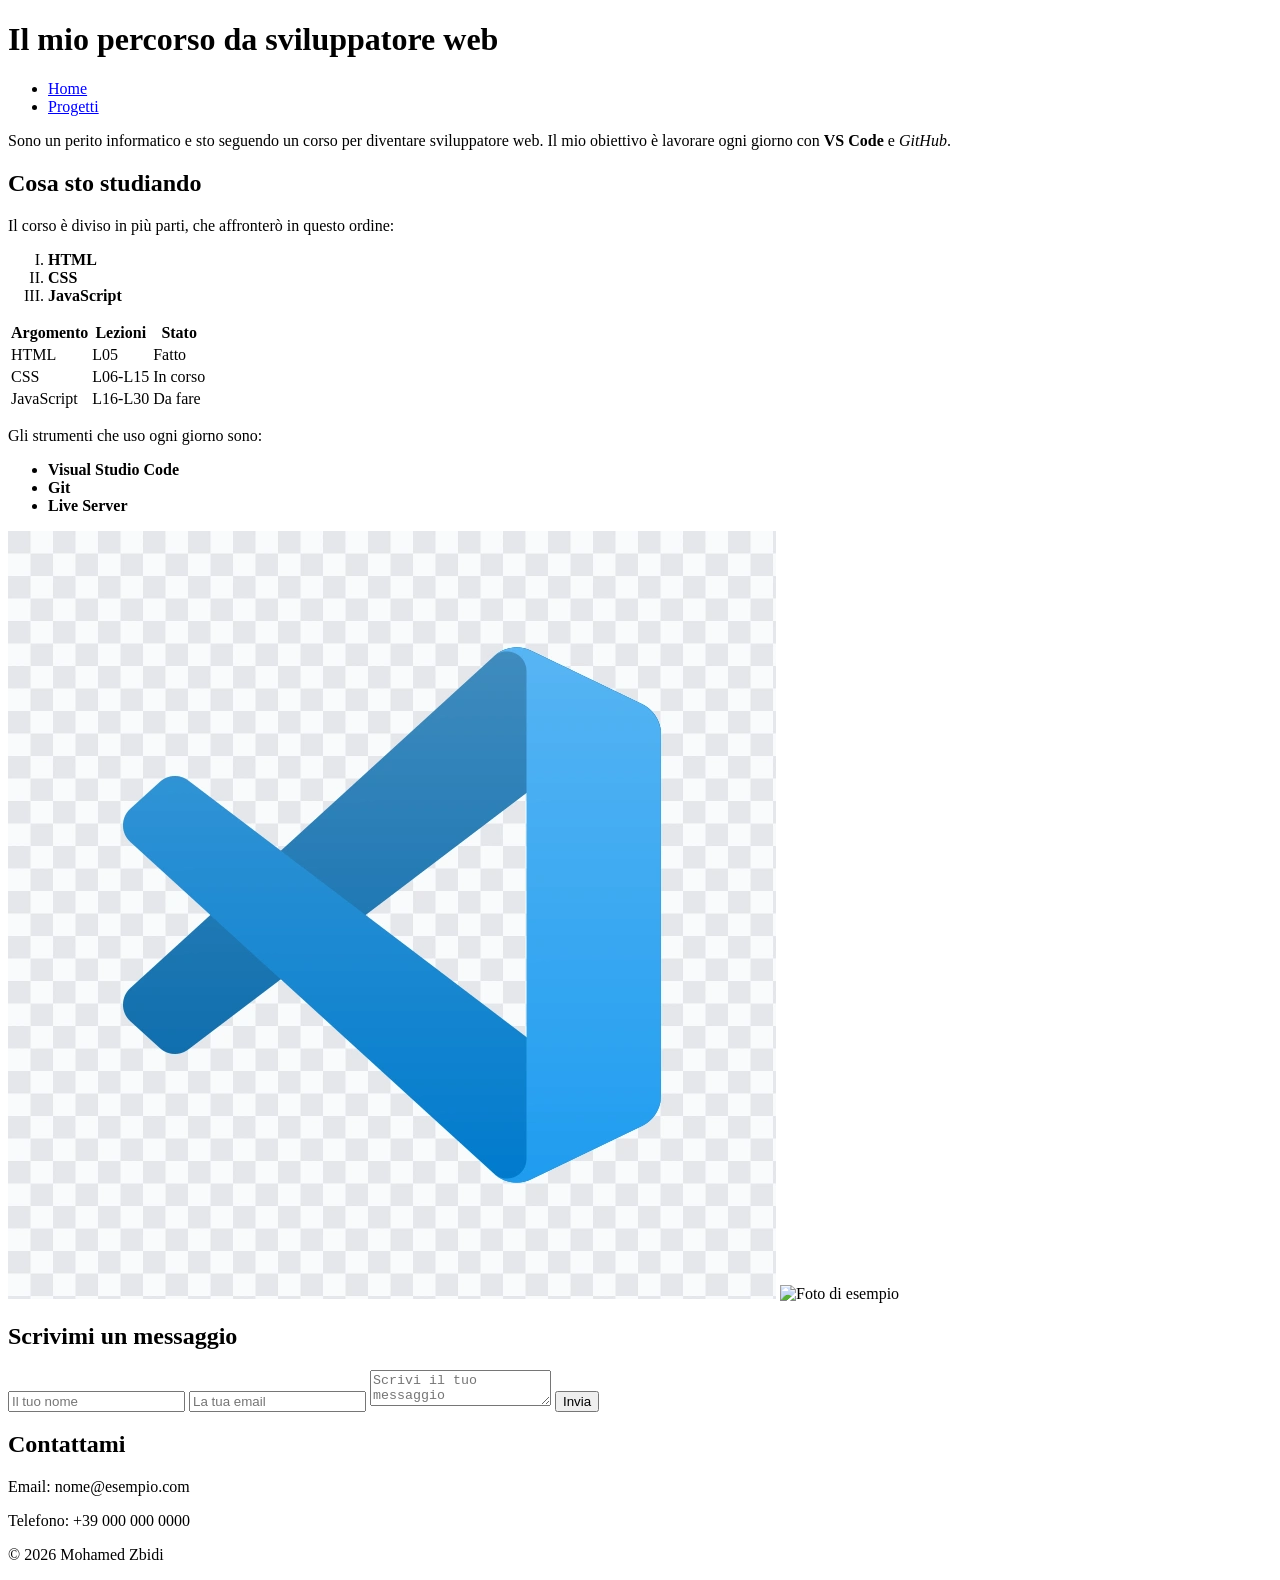
==== index.html @ 5e92aa9d "feat: add projects page and navigation" ====
<!DOCTYPE html>
<html lang="it">
<head>
    <meta charset="UTF-8">
    <meta name="viewport" content="width=device-width, initial-scale=1.0">
    <title>Il mio percorso</title>
</head>
<body>
<header>
    <h1>Il mio percorso da sviluppatore web</h1>
    <nav>
        <ul>
            <li><a href="index.html">Home</a></li>
            <li><a href="progetti.html">Progetti</a></li>
        </ul>
    </nav>
</header>
<main>
    <p>Sono un perito informatico e sto seguendo un corso per diventare sviluppatore web. Il mio obiettivo è lavorare ogni giorno con <strong>VS Code</strong> e <i>GitHub</i>.</p>
    
    <h2>Cosa sto studiando</h2>

    <p>Il corso è diviso in più parti, che affronterò in questo ordine:</p>

    <ol type="I">
        <li><strong>HTML</strong></li>
        <li><strong>CSS</strong></li>
        <li><strong>JavaScript</strong></li>
    </ol>
    <table>
        <tr>
            <th>Argomento</th>
            <th>Lezioni</th>
            <th>Stato</th>
        </tr>
        <tr>
            <td>HTML</td>
            <td>L05</td>
            <td>Fatto</td>
        </tr>
        <tr>
            <td>CSS</td>
            <td>L06-L15</td>
            <td>In corso</td>
        </tr>
        <tr>
            <td>JavaScript</td>
            <td>L16-L30</td>
            <td>Da fare</td>
        </tr>
    </table>
    <p>Gli strumenti che uso ogni giorno sono:</p>

    <ul>
        <li><strong>Visual Studio Code</strong></li>
        <li><strong>Git</strong></li>
        <li><strong>Live Server</strong></li>
    </ul>
    <img src="./img/visual-studio-code-logo.webp" alt="Logo di Visual Studio Code">
    <img src="https://picsum.photos/300/200" alt="Foto di esempio">
    <section>
        <h2>Scrivimi un messaggio</h2>
        <form>    
            <input type="text" placeholder="Il tuo nome">
            <input type="email" placeholder="La tua email">
            <textarea placeholder="Scrivi il tuo messaggio"></textarea>
            <button type="submit">Invia</button>
        </form>
    </section>
</main>
<footer>
    <h2>Contattami</h2>
    <p>Email: nome@esempio.com</p>
    <p>Telefono: +39 000 000 0000</p>
    <p>© 2026 Mohamed Zbidi</p>
</footer>
</body>
</html>
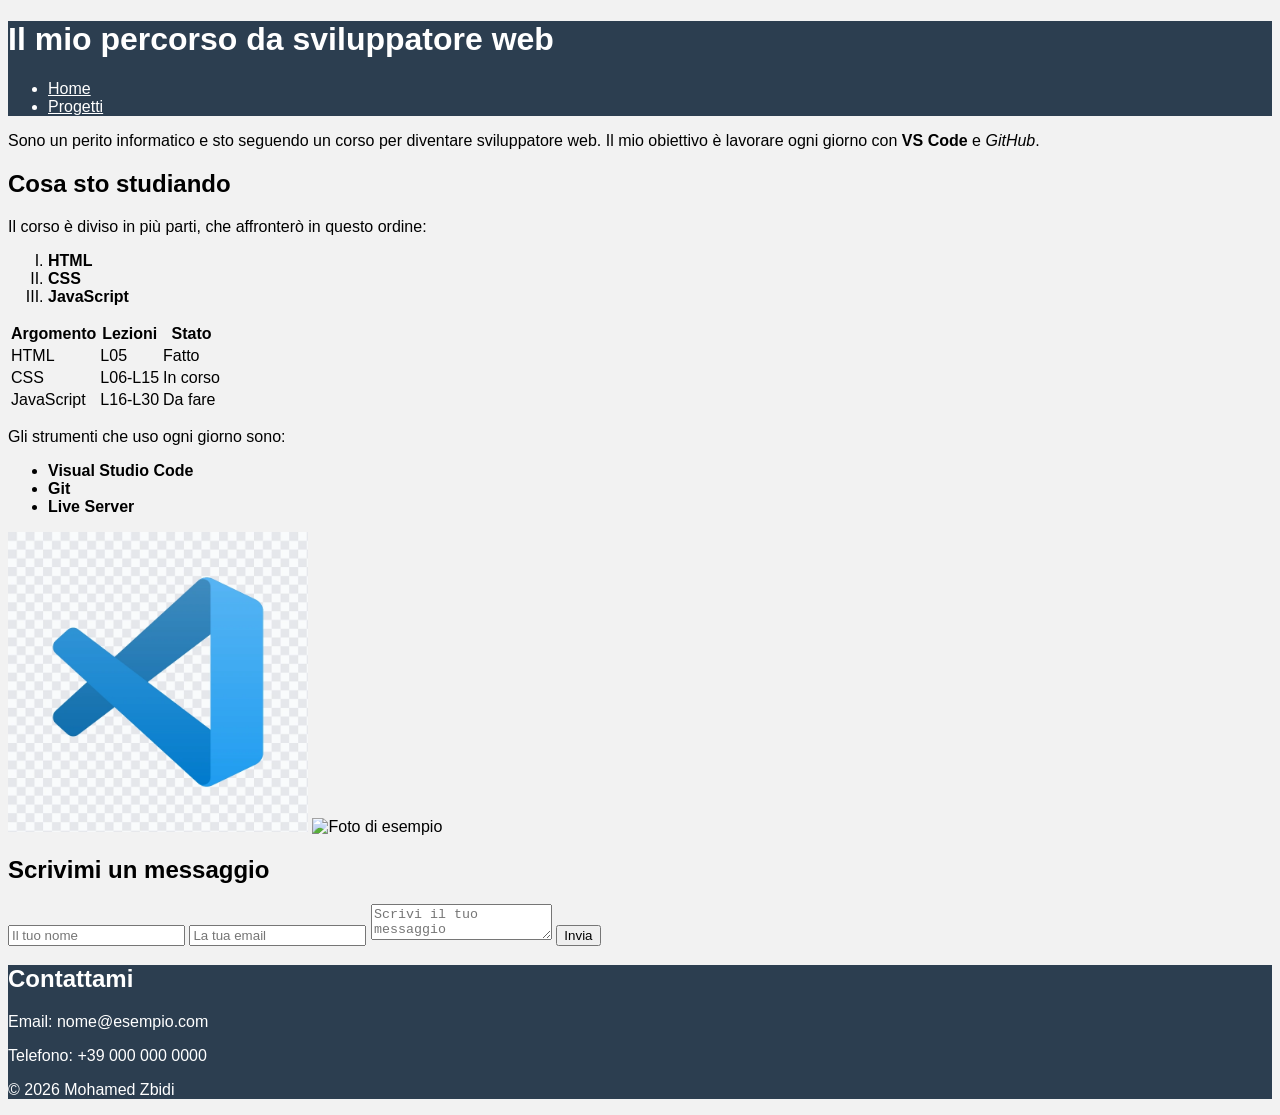
==== commit 59f2bb07: "feat: add base page styles and projects page footer" ====
--- a/index.html
+++ b/index.html
@@ -1,78 +1,106 @@
 <!DOCTYPE html>
 <html lang="it">
+
+<!-- =========================================================
+     htmlcss-pagina-libera – index.html (homepage)
+     Esercizio del prof del 20/09: pagina libera
+     Fase I: struttura HTML · Fase II: stile CSS
+     ========================================================= -->
+
 <head>
     <meta charset="UTF-8">
     <meta name="viewport" content="width=device-width, initial-scale=1.0">
     <title>Il mio percorso</title>
+    <!-- External CSS: lo stesso file è collegato anche in progetti.html -->
+    <link rel="stylesheet" href="./css/style.css">
 </head>
+
 <body>
-<header>
-    <h1>Il mio percorso da sviluppatore web</h1>
-    <nav>
+    <!-- HEADER: titolo principale (h1) e menu di navigazione (nav > ul > li > a) -->
+    <header>
+        <h1>Il mio percorso da sviluppatore web</h1>
+        <nav>
+            <ul>
+                <li><a href="index.html">Home</a></li>
+                <li><a href="progetti.html">Progetti</a></li>
+            </ul>
+        </nav>
+    </header>
+
+    <!-- MAIN: il contenuto della pagina -->
+    <main>
+        <!-- Presentazione: testo con strong (grassetto) e i (corsivo) -->
+        <p>Sono un perito informatico e sto seguendo un corso per diventare sviluppatore web. Il mio obiettivo è
+            lavorare ogni giorno con <strong>VS Code</strong> e <i>GitHub</i>.</p>
+
+        <h2>Cosa sto studiando</h2>
+
+        <p>Il corso è diviso in più parti, che affronterò in questo ordine:</p>
+
+        <!-- Lista ordinata con numeri romani (type="I") -->
+        <ol type="I">
+            <li><strong>HTML</strong></li>
+            <li><strong>CSS</strong></li>
+            <li><strong>JavaScript</strong></li>
+        </ol>
+
+        <!-- Tabella: tr = riga, th = cella di intestazione, td = cella normale -->
+        <table>
+            <tr>
+                <th>Argomento</th>
+                <th>Lezioni</th>
+                <th>Stato</th>
+            </tr>
+            <tr>
+                <td>HTML</td>
+                <td>L05</td>
+                <td>Fatto</td>
+            </tr>
+            <tr>
+                <td>CSS</td>
+                <td>L06-L15</td>
+                <td>In corso</td>
+            </tr>
+            <tr>
+                <td>JavaScript</td>
+                <td>L16-L30</td>
+                <td>Da fare</td>
+            </tr>
+        </table>
+
+        <p>Gli strumenti che uso ogni giorno sono:</p>
+
+        <!-- Lista non ordinata -->
         <ul>
-            <li><a href="index.html">Home</a></li>
-            <li><a href="progetti.html">Progetti</a></li>
+            <li><strong>Visual Studio Code</strong></li>
+            <li><strong>Git</strong></li>
+            <li><strong>Live Server</strong></li>
         </ul>
-    </nav>
-</header>
-<main>
-    <p>Sono un perito informatico e sto seguendo un corso per diventare sviluppatore web. Il mio obiettivo è lavorare ogni giorno con <strong>VS Code</strong> e <i>GitHub</i>.</p>
-    
-    <h2>Cosa sto studiando</h2>
 
-    <p>Il corso è diviso in più parti, che affronterò in questo ordine:</p>
+        <!-- Immagini: una LOCALE (relative path) e una REMOTA (absolute URL)
+             Ticket #4: class="page-img" su tutte e due → stessa larghezza nel CSS -->
+        <img src="./img/visual-studio-code-logo.webp" alt="Logo di Visual Studio Code" class="page-img">
+        <img src="https://picsum.photos/300/200" alt="Foto di esempio" class="page-img">
 
-    <ol type="I">
-        <li><strong>HTML</strong></li>
-        <li><strong>CSS</strong></li>
-        <li><strong>JavaScript</strong></li>
-    </ol>
-    <table>
-        <tr>
-            <th>Argomento</th>
-            <th>Lezioni</th>
-            <th>Stato</th>
-        </tr>
-        <tr>
-            <td>HTML</td>
-            <td>L05</td>
-            <td>Fatto</td>
-        </tr>
-        <tr>
-            <td>CSS</td>
-            <td>L06-L15</td>
-            <td>In corso</td>
-        </tr>
-        <tr>
-            <td>JavaScript</td>
-            <td>L16-L30</td>
-            <td>Da fare</td>
-        </tr>
-    </table>
-    <p>Gli strumenti che uso ogni giorno sono:</p>
+        <!-- Sezione contatti con form: input, textarea, button -->
+        <section>
+            <h2>Scrivimi un messaggio</h2>
+            <form>
+                <input type="text" placeholder="Il tuo nome">
+                <input type="email" placeholder="La tua email">
+                <textarea placeholder="Scrivi il tuo messaggio"></textarea>
+                <button type="submit">Invia</button>
+            </form>
+        </section>
+    </main>
 
-    <ul>
-        <li><strong>Visual Studio Code</strong></li>
-        <li><strong>Git</strong></li>
-        <li><strong>Live Server</strong></li>
-    </ul>
-    <img src="./img/visual-studio-code-logo.webp" alt="Logo di Visual Studio Code">
-    <img src="https://picsum.photos/300/200" alt="Foto di esempio">
-    <section>
-        <h2>Scrivimi un messaggio</h2>
-        <form>    
-            <input type="text" placeholder="Il tuo nome">
-            <input type="email" placeholder="La tua email">
-            <textarea placeholder="Scrivi il tuo messaggio"></textarea>
-            <button type="submit">Invia</button>
-        </form>
-    </section>
-</main>
-<footer>
-    <h2>Contattami</h2>
-    <p>Email: nome@esempio.com</p>
-    <p>Telefono: +39 000 000 0000</p>
-    <p>© 2026 Mohamed Zbidi</p>
-</footer>
+    <!-- FOOTER: contatti e copyright (dati finti: il repo è pubblico) -->
+    <footer>
+        <h2>Contattami</h2>
+        <p>Email: nome@esempio.com</p>
+        <p>Telefono: +39 000 000 0000</p>
+        <p>© 2026 Mohamed Zbidi</p>
+    </footer>
 </body>
+
 </html>
--- a/css/style.css
+++ b/css/style.css
@@ -0,0 +1,43 @@
+/* =========================================================
+   htmlcss-pagina-libera – Fase II: stile della pagina
+   Metodo del prof: obiettivo → selezione (tag, .classe, #id) → regola
+   ========================================================= */
+
+/* TICKET #1 – Tutta la pagina
+   Obiettivo: font senza grazie e sfondo grigio chiaro.
+   Selezione: type selector "body" (NON "*"), così i figli
+   EREDITANO il font (inheritance).
+   Font stack: arial, se manca → sans-serif (fallback). */
+body {
+    background-color: #f2f2f2;
+    font-family: arial, sans-serif;
+}
+
+/* TICKET #2 e #3 – Header e footer
+   Obiettivo: sfondo blu scuro e testo bianco.
+   Selezione: selector list con la VIRGOLA (header E footer),
+   una sola regola per due elementi → principio DRY. */
+header,
+footer {
+    background-color: #2c3e50;
+    color: #fff;
+}
+
+/* TICKET #2b – I link dell'header
+   Obiettivo: link bianchi.
+   Perché serve: il browser dà ai link un colore DIRETTO (blu)
+   con lo user agent stylesheet, quindi il bianco dell'header
+   non viene ereditato.
+   Selezione: descendant combinator con lo SPAZIO → le "a" DENTRO l'header. */
+header a {
+    color: #fff;
+}
+
+/* TICKET #4 – Le due immagini (logo e foto)
+   Obiettivo: stessa larghezza, 300px.
+   Selezione: class selector ".page-img" (class nell'HTML su tutti e due gli img),
+   class perché gli elementi sono DUE (id = uno solo).
+   width = misura esatta; max-width = solo un limite massimo. */
+.page-img {
+    width: 300px;
+}
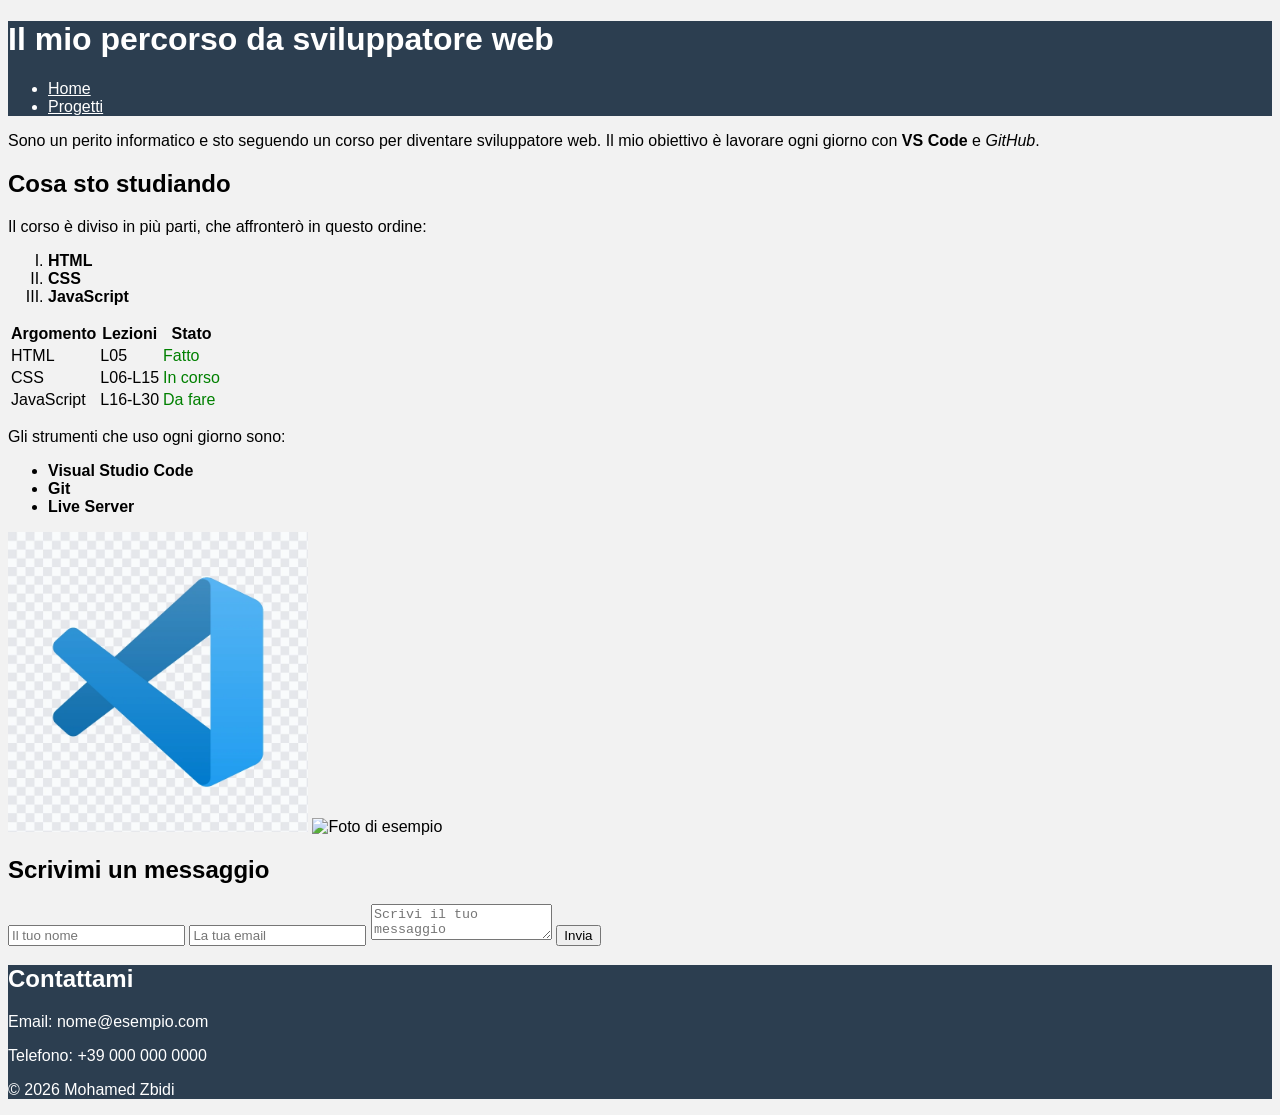
==== commit 4277ee2b: "feat: add status and contact section styles" ====
--- a/index.html
+++ b/index.html
@@ -44,7 +44,9 @@
             <li><strong>JavaScript</strong></li>
         </ol>
 
-        <!-- Tabella: tr = riga, th = cella di intestazione, td = cella normale -->
+        <!-- Tabella: tr = riga, th = cella di intestazione, td = cella normale
+             Ticket #5: class="status" SOLO sulle tre celle dello stato,
+             NON sull'intestazione "Stato" (th) → testo verde nel CSS -->
         <table>
             <tr>
                 <th>Argomento</th>
@@ -54,17 +56,17 @@
             <tr>
                 <td>HTML</td>
                 <td>L05</td>
-                <td>Fatto</td>
+                <td class="status">Fatto</td>
             </tr>
             <tr>
                 <td>CSS</td>
                 <td>L06-L15</td>
-                <td>In corso</td>
+                <td class="status">In corso</td>
             </tr>
             <tr>
                 <td>JavaScript</td>
                 <td>L16-L30</td>
-                <td>Da fare</td>
+                <td class="status">Da fare</td>
             </tr>
         </table>
 
@@ -82,8 +84,10 @@
         <img src="./img/visual-studio-code-logo.webp" alt="Logo di Visual Studio Code" class="page-img">
         <img src="https://picsum.photos/300/200" alt="Foto di esempio" class="page-img">
 
-        <!-- Sezione contatti con form: input, textarea, button -->
-        <section>
+        <!-- Sezione contatti con form: input, textarea, button
+             Ticket #6: id="contact" sulla SECTION (non sul form), perché
+             deve comprendere anche il titolo h2 → sfondo bianco e bordo nel CSS -->
+        <section id="contact">
             <h2>Scrivimi un messaggio</h2>
             <form>
                 <input type="text" placeholder="Il tuo nome">
--- a/css/style.css
+++ b/css/style.css
@@ -9,8 +9,8 @@
    EREDITANO il font (inheritance).
    Font stack: arial, se manca → sans-serif (fallback). */
 body {
-    background-color: #f2f2f2;
-    font-family: arial, sans-serif;
+   background-color: #f2f2f2;
+   font-family: arial, sans-serif;
 }
 
 /* TICKET #2 e #3 – Header e footer
@@ -19,8 +19,8 @@
    una sola regola per due elementi → principio DRY. */
 header,
 footer {
-    background-color: #2c3e50;
-    color: #fff;
+   background-color: #2c3e50;
+   color: #fff;
 }
 
 /* TICKET #2b – I link dell'header
@@ -30,7 +30,7 @@
    non viene ereditato.
    Selezione: descendant combinator con lo SPAZIO → le "a" DENTRO l'header. */
 header a {
-    color: #fff;
+   color: #fff;
 }
 
 /* TICKET #4 – Le due immagini (logo e foto)
@@ -39,5 +39,26 @@
    class perché gli elementi sono DUE (id = uno solo).
    width = misura esatta; max-width = solo un limite massimo. */
 .page-img {
-    width: 300px;
-}+   width: 300px;
+}
+
+/* TICKET #5 – Le celle dello "Stato" nella tabella
+   Obiettivo: testo verde su "Fatto", "In corso", "Da fare".
+   Selezione: class selector ".status" (PUNTO = class),
+   class perché le celle sono TRE.
+   L'intestazione "Stato" (th) NON ha la class: resta nera.
+   Nome: descrive COSA sono le celle (lo stato), non il colore. */
+.status {
+   color: green;
+}
+
+/* TICKET #6 – La sezione dei contatti
+   Obiettivo: sfondo bianco e bordo grigio chiaro intorno a
+   tutta la sezione, titolo "Scrivimi un messaggio" compreso.
+   Selezione: id selector "#contact" (CANCELLETTO = id),
+   id perché nella pagina c'è UNA sola sezione contatti.
+   L'id è sulla section e non sul form, perché il titolo h2
+   sta nella section ma FUORI dal form.
+   Bordo: servono spessore + tipo di linea + colore,
+   senza il tipo di linea il bordo non compare (default: none). */
+#contact {
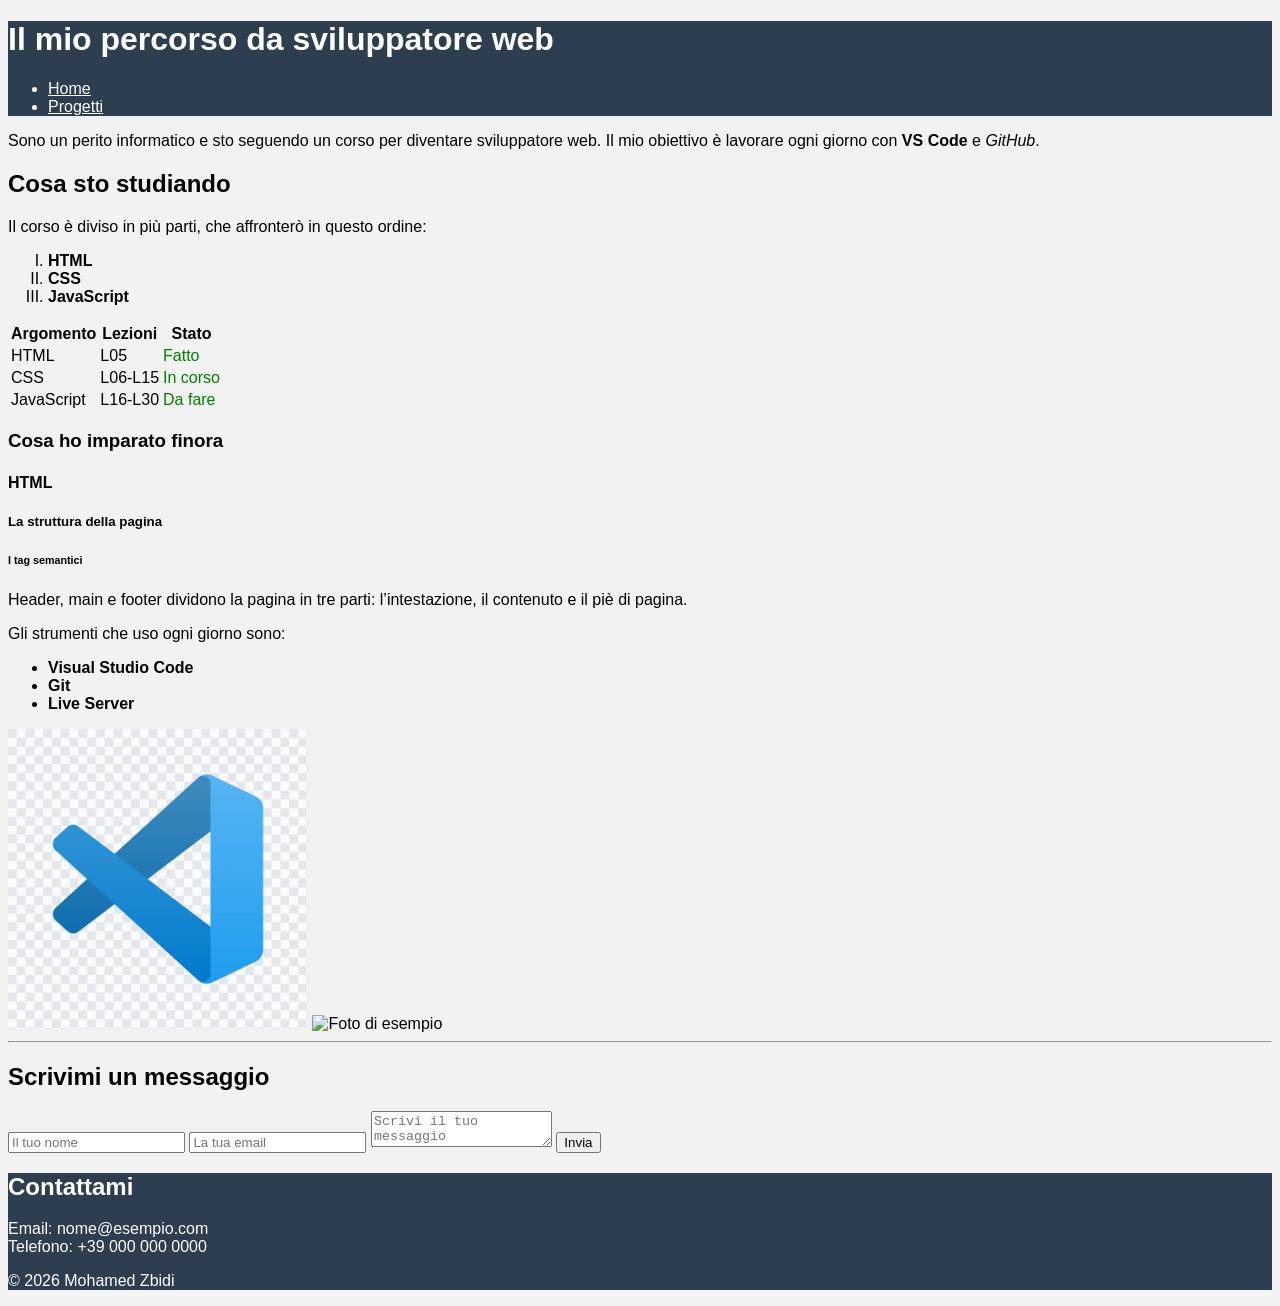
==== commit 11977acc: "feat: add headings, line break and thematic break" ====
--- a/index.html
+++ b/index.html
@@ -70,6 +70,16 @@
             </tr>
         </table>
 
+        <!-- Ticket #7: titoli da h3 a h6 (headings)
+             Parte da h3 perché sta dentro la sezione "Cosa sto studiando" (h2).
+             Gerarchia: ogni livello è dentro quello prima, nessun livello saltato.
+             Il tag indica l'IMPORTANZA, la grandezza si cambia con il CSS. -->
+        <h3>Cosa ho imparato finora</h3>
+        <h4>HTML</h4>
+        <h5>La struttura della pagina</h5>
+        <h6>I tag semantici</h6>
+        <p>Header, main e footer dividono la pagina in tre parti: l’intestazione, il contenuto e il piè di pagina.</p>
+
         <p>Gli strumenti che uso ogni giorno sono:</p>
 
         <!-- Lista non ordinata -->
@@ -83,6 +93,11 @@
              Ticket #4: class="page-img" su tutte e due → stessa larghezza nel CSS -->
         <img src="./img/visual-studio-code-logo.webp" alt="Logo di Visual Studio Code" class="page-img">
         <img src="https://picsum.photos/300/200" alt="Foto di esempio" class="page-img">
+
+        <!-- Ticket #8: hr = thematic break (void element)
+             Separa la parte sul mio PERCORSO dalla parte dei CONTATTI:
+             segna un cambio di argomento, non serve per fare spazio. -->
+        <hr>
 
         <!-- Sezione contatti con form: input, textarea, button
              Ticket #6: id="contact" sulla SECTION (non sul form), perché
@@ -98,11 +113,12 @@
         </section>
     </main>
 
-    <!-- FOOTER: contatti e copyright (dati finti: il repo è pubblico) -->
+    <!-- FOOTER: contatti e copyright (dati finti: il repo è pubblico)
+         Ticket #8: email e telefono in UN solo paragrafo con <br> (line break),
+         perché sono la STESSA informazione; il copyright è un paragrafo a parte. -->
     <footer>
         <h2>Contattami</h2>
-        <p>Email: nome@esempio.com</p>
-        <p>Telefono: +39 000 000 0000</p>
+        <p>Email: nome@esempio.com<br>Telefono: +39 000 000 0000</p>
         <p>© 2026 Mohamed Zbidi</p>
     </footer>
 </body>
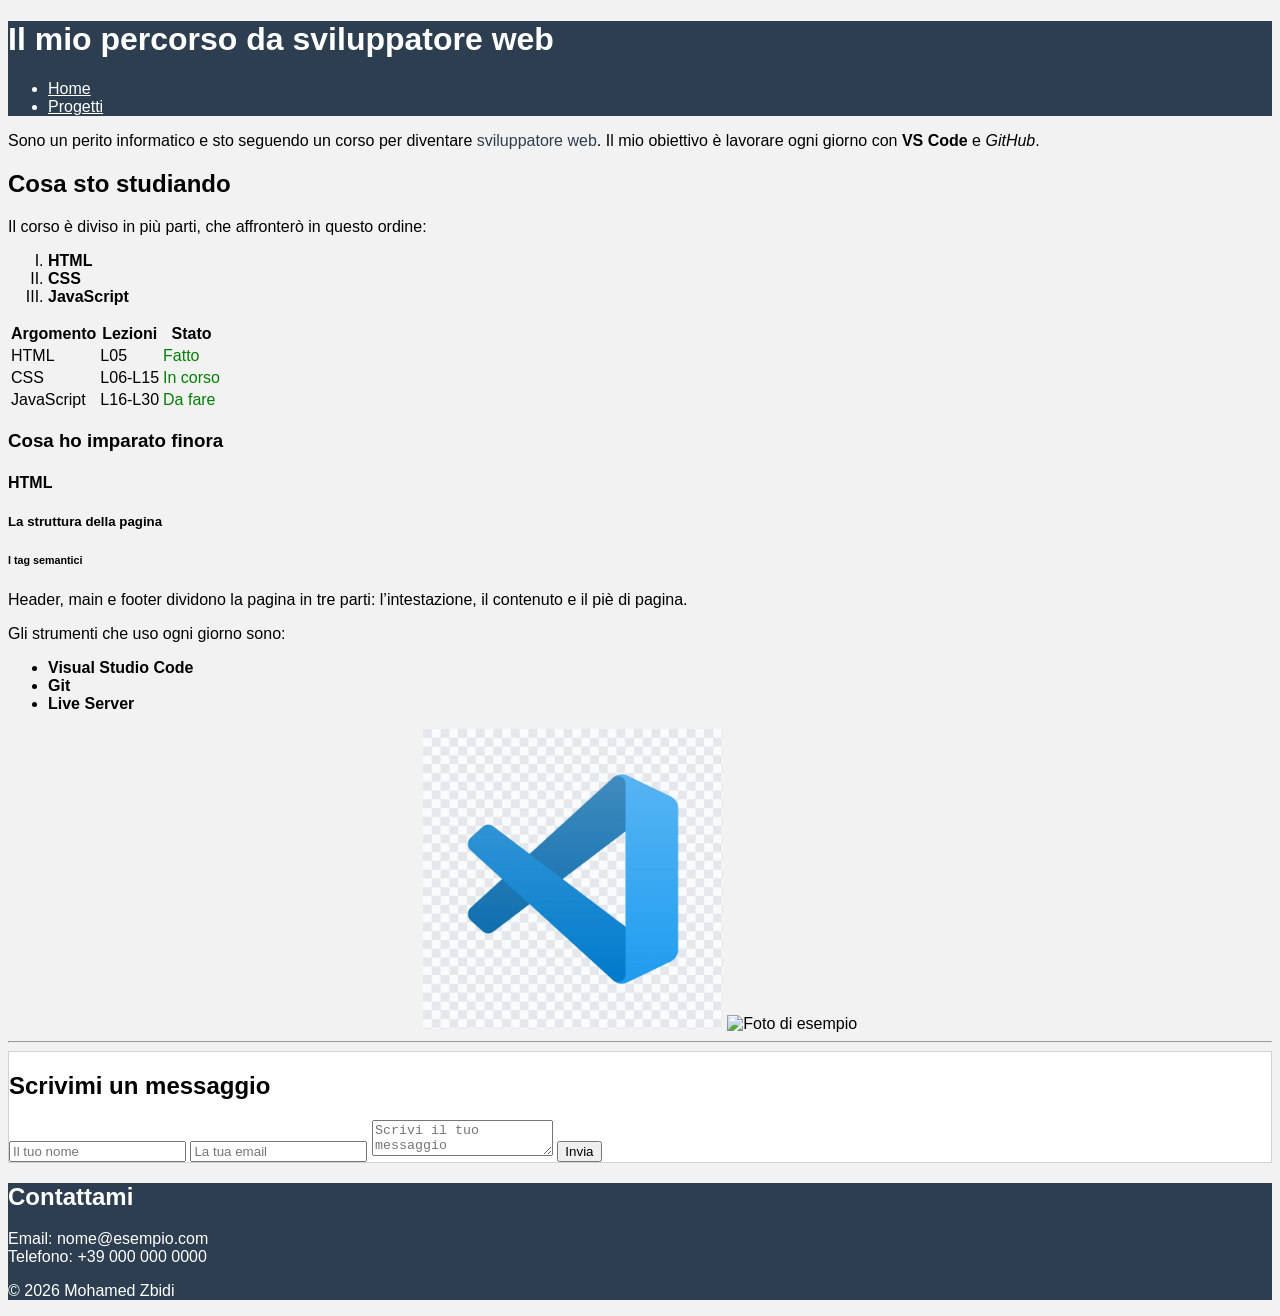
==== commit 65e77dde: "feat: add generic containers div and span" ====
--- a/index.html
+++ b/index.html
@@ -29,9 +29,11 @@
 
     <!-- MAIN: il contenuto della pagina -->
     <main>
-        <!-- Presentazione: testo con strong (grassetto) e i (corsivo) -->
-        <p>Sono un perito informatico e sto seguendo un corso per diventare sviluppatore web. Il mio obiettivo è
-            lavorare ogni giorno con <strong>VS Code</strong> e <i>GitHub</i>.</p>
+        <!-- Presentazione: testo con strong (grassetto) e i (corsivo)
+             Ticket #9: SPAN = contenitore generico INLINE, evidenzia
+             "sviluppatore web" senza spezzare il paragrafo -->
+        <p>Sono un perito informatico e sto seguendo un corso per diventare <span class="highlight">sviluppatore
+                web</span>. Il mio obiettivo è lavorare ogni giorno con <strong>VS Code</strong> e <i>GitHub</i>.</p>
 
         <h2>Cosa sto studiando</h2>
 
@@ -90,9 +92,13 @@
         </ul>
 
         <!-- Immagini: una LOCALE (relative path) e una REMOTA (absolute URL)
-             Ticket #4: class="page-img" su tutte e due → stessa larghezza nel CSS -->
-        <img src="./img/visual-studio-code-logo.webp" alt="Logo di Visual Studio Code" class="page-img">
-        <img src="https://picsum.photos/300/200" alt="Foto di esempio" class="page-img">
+             Ticket #4: class="page-img" su tutte e due → stessa larghezza nel CSS
+             Ticket #9: DIV = contenitore generico BLOCK, raggruppa le due immagini
+             per dare stile a tutto il gruppo (centrate con text-align) -->
+        <div class="box-img">
+            <img src="./img/visual-studio-code-logo.webp" alt="Logo di Visual Studio Code" class="page-img">
+            <img src="https://picsum.photos/300/200" alt="Foto di esempio" class="page-img">
+        </div>
 
         <!-- Ticket #8: hr = thematic break (void element)
              Separa la parte sul mio PERCORSO dalla parte dei CONTATTI:
--- a/css/style.css
+++ b/css/style.css
@@ -61,4 +61,24 @@
    sta nella section ma FUORI dal form.
    Bordo: servono spessore + tipo di linea + colore,
    senza il tipo di linea il bordo non compare (default: none). */
-#contact {+#contact {
+   background-color: white;
+   border: 1px solid #D3D3D3;
+}
+
+/* TICKET #9 – Contenitore delle immagini
+   Obiettivo: le due immagini centrate nella pagina.
+   Selezione: class selector ".box-img" sul DIV che le contiene.
+   text-align centra le immagini perché sono INLINE, come il testo.
+   (align-items NON funziona qui: è Flexbox, L09) */
+.box-img {
+   text-align: center;
+}
+
+/* TICKET #9 – Parole evidenziate
+   Obiettivo: "sviluppatore web" in blu scuro, come l'header.
+   Selezione: class selector ".highlight" sullo SPAN.
+   Span perché è INLINE: colora solo due parole e resta nella riga. */
+.highlight {
+   color: #2c3e50;
+}
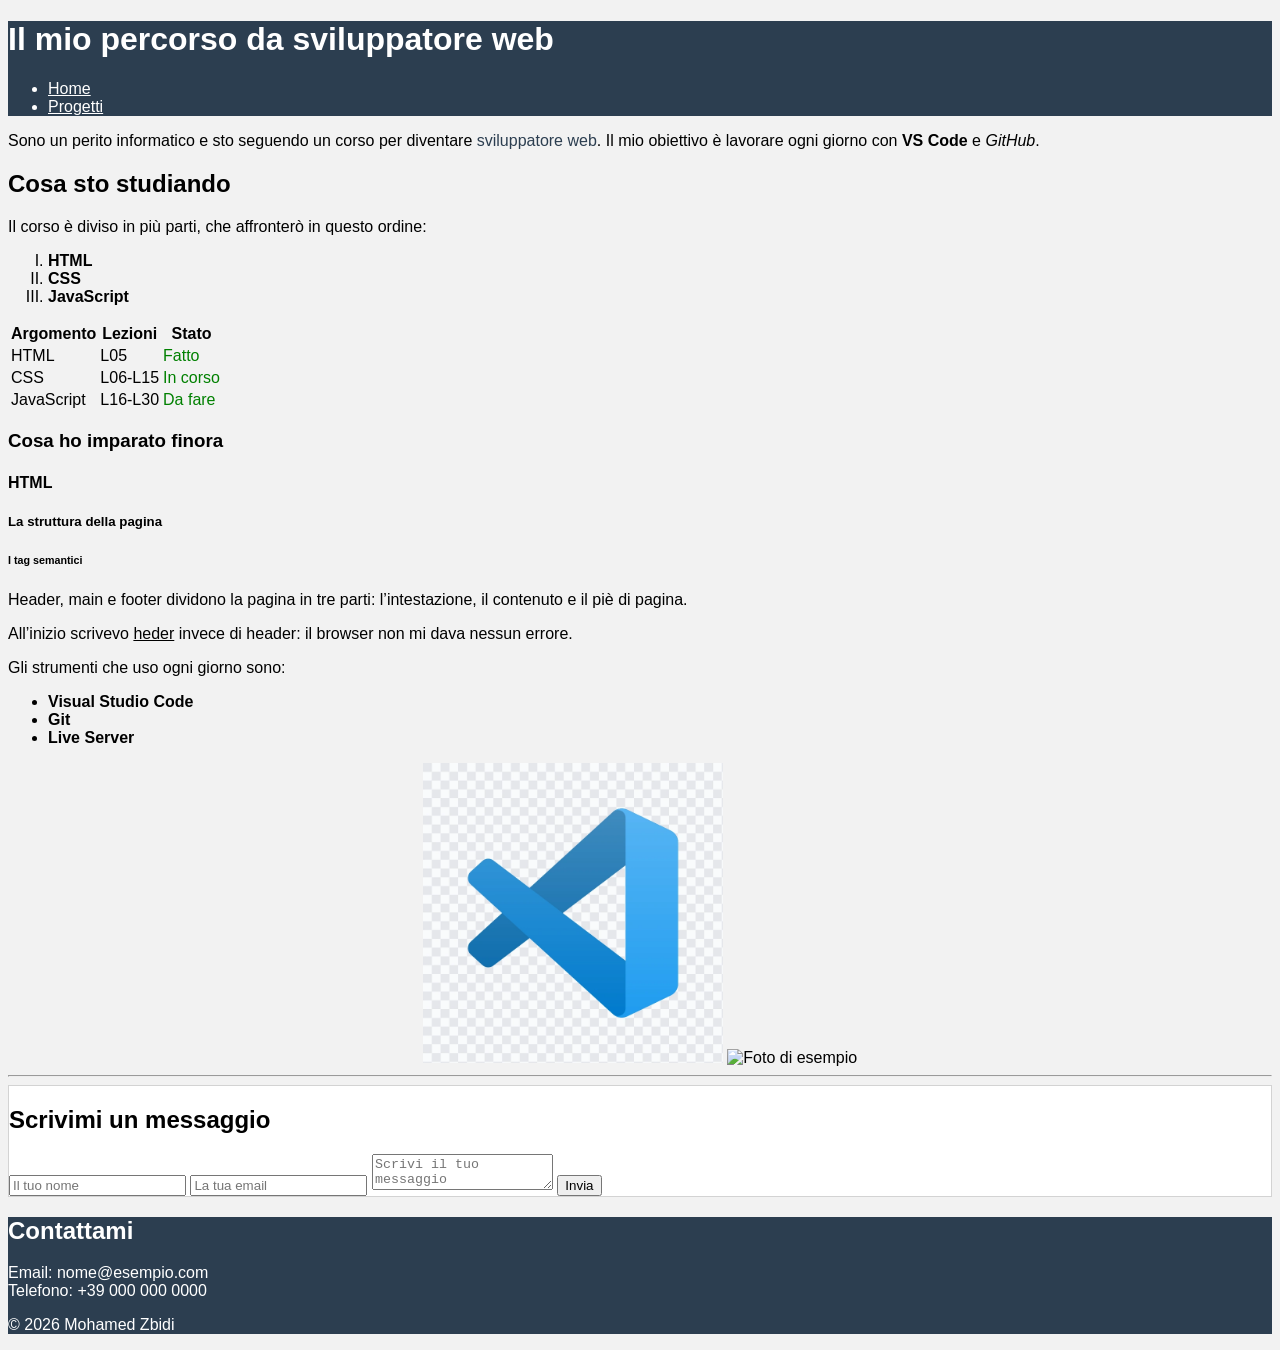
==== commit 932ce206: "feat: add annotated text with u tag" ====
--- a/index.html
+++ b/index.html
@@ -82,6 +82,12 @@
         <h6>I tag semantici</h6>
         <p>Header, main e footer dividono la pagina in tre parti: l’intestazione, il contenuto e il piè di pagina.</p>
 
+        <!-- Ticket #10: U = testo con un'ANNOTAZIONE (es. parola scritta male),
+             il browser lo mostra sottolineato. Solo la parola sbagliata è dentro u.
+             Da NON usare per sottolineare per decorazione: si confonde con i link
+             (per decorare si usa il CSS: text-decoration, L07). -->
+        <p>All’inizio scrivevo <u>heder</u> invece di header: il browser non mi dava nessun errore.</p>
+
         <p>Gli strumenti che uso ogni giorno sono:</p>
 
         <!-- Lista non ordinata -->
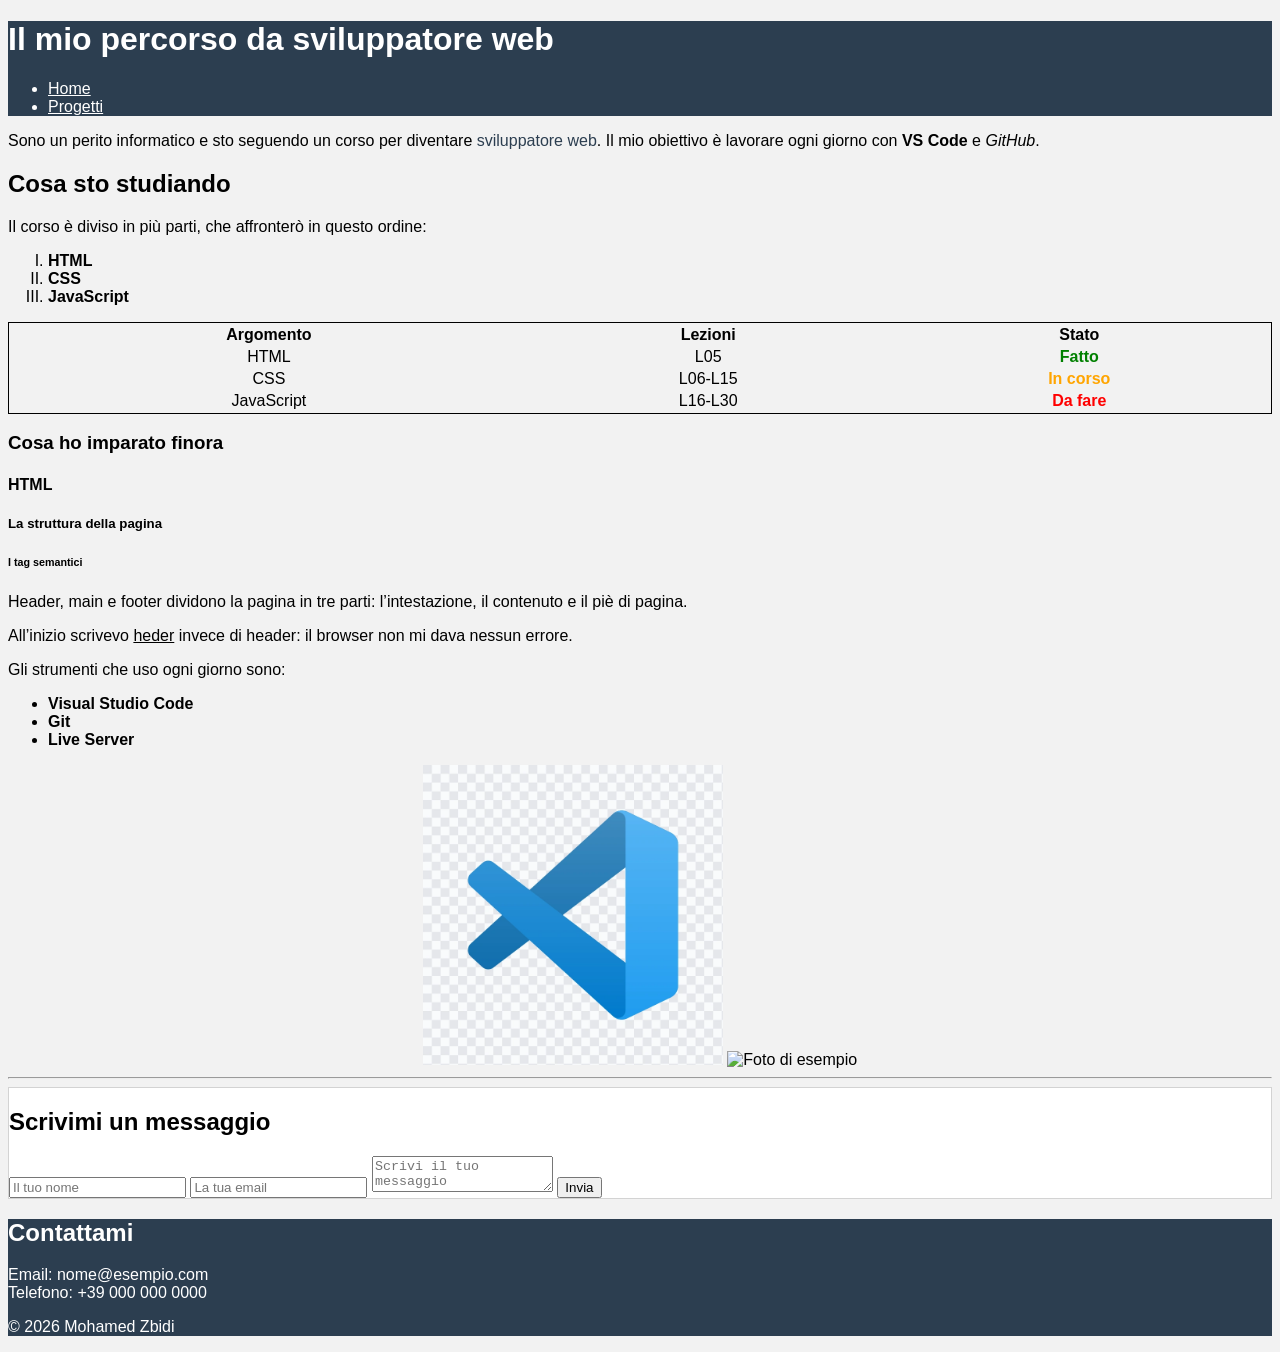
==== commit 63c42064: "feat: add status colors and table styles" ====
--- a/index.html
+++ b/index.html
@@ -47,9 +47,12 @@
         </ol>
 
         <!-- Tabella: tr = riga, th = cella di intestazione, td = cella normale
-             Ticket #5: class="status" SOLO sulle tre celle dello stato,
-             NON sull'intestazione "Stato" (th) → testo verde nel CSS -->
-        <table>
+             Ticket #13: class="study-table" sulla tabella → bordo, larghezza e centratura nel CSS
+             Ticket #12: ogni cella dello stato ha DUE class, separate da uno spazio:
+               - "status" = stile COMUNE (grassetto)
+               - "status-done / -progress / -todo" = MODIFIER, colore DIVERSO per ogni stato
+             L'intestazione "Stato" (th) non ha class. -->
+        <table class="study-table">
             <tr>
                 <th>Argomento</th>
                 <th>Lezioni</th>
@@ -58,17 +61,17 @@
             <tr>
                 <td>HTML</td>
                 <td>L05</td>
-                <td class="status">Fatto</td>
+                <td class="status status-done">Fatto</td>
             </tr>
             <tr>
                 <td>CSS</td>
                 <td>L06-L15</td>
-                <td class="status">In corso</td>
+                <td class="status status-progress">In corso</td>
             </tr>
             <tr>
                 <td>JavaScript</td>
                 <td>L16-L30</td>
-                <td class="status">Da fare</td>
+                <td class="status status-todo">Da fare</td>
             </tr>
         </table>
 
--- a/css/style.css
+++ b/css/style.css
@@ -42,16 +42,6 @@
    width: 300px;
 }
 
-/* TICKET #5 – Le celle dello "Stato" nella tabella
-   Obiettivo: testo verde su "Fatto", "In corso", "Da fare".
-   Selezione: class selector ".status" (PUNTO = class),
-   class perché le celle sono TRE.
-   L'intestazione "Stato" (th) NON ha la class: resta nera.
-   Nome: descrive COSA sono le celle (lo stato), non il colore. */
-.status {
-   color: green;
-}
-
 /* TICKET #6 – La sezione dei contatti
    Obiettivo: sfondo bianco e bordo grigio chiaro intorno a
    tutta la sezione, titolo "Scrivimi un messaggio" compreso.
@@ -81,4 +71,40 @@
    Span perché è INLINE: colora solo due parole e resta nella riga. */
 .highlight {
    color: #2c3e50;
+}
+
+/* TICKET #5 + #12 – Le celle dello "Stato" nella tabella
+   Ogni cella ha DUE class nell'HTML, separate da uno SPAZIO:
+   "status" (comune) + una class MODIFIER (diversa per ogni stato).
+
+   .status = stile COMUNE a tutte e tre: solo il grassetto.
+   Il colore NON va qui: verrebbe sempre sovrascritto dai modifier
+   (stessa specificity → vince la regola più in basso) = dead code. */
+.status {
+   font-weight: bold;
+}
+
+/* Modifier: un colore DIVERSO per ogni stato.
+   Nome = class di base + trattino + variante (status-done...). */
+.status-done {
+   color: green;
+}
+
+.status-progress {
+   color: orange;
+}
+
+.status-todo {
+   color: red;
+}
+
+/* TICKET #13 – La tabella dello studio
+   Obiettivo: bordo, larghezza piena e testo centrato.
+   Selezione: class selector ".study-table" (class aggiunta nell'HTML).
+   Nome: NON "table", perché .table e table si confondono;
+   "study-table" descrive COSA è la tabella. */
+.study-table {
+   border: 1px solid black;
+   width: 100%;
+   text-align: center;
 }
